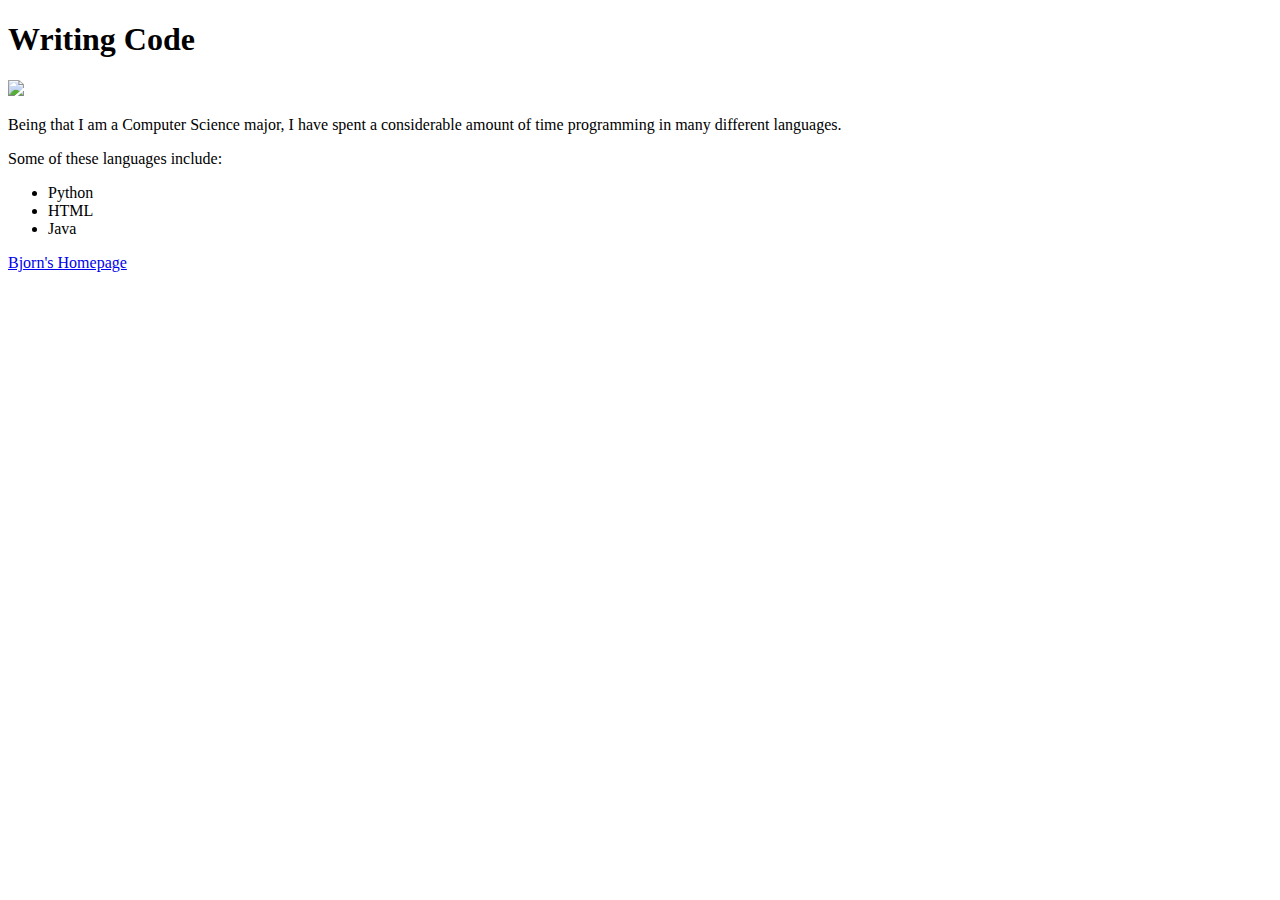
==== CS365-1-WritingCode.html @ 2918c728 "CS365" ====
<!DOCTYPE html>
<html>
<body>
	<h1> Writing Code </h1>
	<img src="https://0.s3.envato.com/files/6125677/female%20typing%20on%20keyboard%202%20590.jpg"/>
		<p> Being that I am a Computer Science major, I have spent a considerable amount of time programming
		in many different languages. </p>
		<p> Some of these languages include: </p>
		<ul>
			<li> Python </li>
			<li> HTML </li>
			<li> Java </li>
		</ul> 
		<a href = "CS365-1-Bjorn'sHomepage.html"> Bjorn's Homepage </a>
</body>
</html>
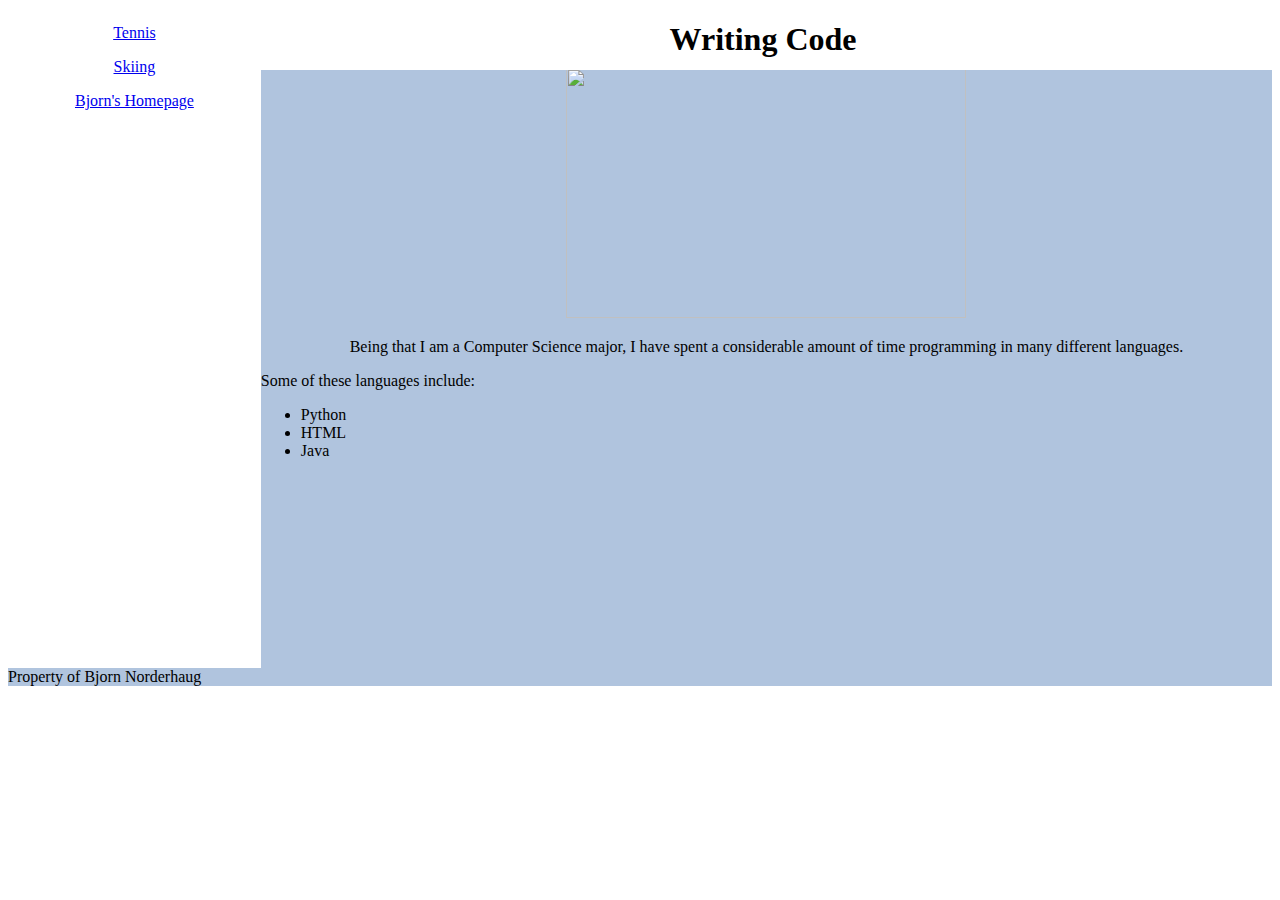
==== commit 782ac58e: "Update CS365-1-WritingCode.html" ====
--- a/CS365-1-WritingCode.html
+++ b/CS365-1-WritingCode.html
@@ -1,16 +1,54 @@
 <!DOCTYPE html>
 <html>
+	<style>
+         header {
+             position: fixed;
+             background-color: white;
+             right: 5px;
+             top: 0px;
+             width: 80%;
+             float: right;
+             height: 70px;
+         }
+         section {
+             float: left;
+             top: 70px;
+             width: 20%;
+             height: 600px;
+         }
+         aside {
+        	 top: 70px;
+             float: right;
+             margin-top: 60px ;
+             width: 80%;
+             height: 600px;
+             background-color: LightSteelBlue;
+             align = center;
+         }
+         footer {
+         	 clear: both;
+             width: 100%;
+             margin-left: auto;
+             background-color: LightSteelBlue;
+         }
+	</style>
 <body>
-	<h1> Writing Code </h1>
-	<img src="https://0.s3.envato.com/files/6125677/female%20typing%20on%20keyboard%202%20590.jpg"/>
-		<p> Being that I am a Computer Science major, I have spent a considerable amount of time programming
+	<header><h1 align = "center"> Writing Code </h1></header>
+	<aside><div style="text-align: center"><img src="https://0.s3.envato.com/files/6125677/female%20typing%20on%20keyboard%202%20590.jpg" width = 400 height = 250/></div>
+		<p align = "center"> Being that I am a Computer Science major, I have spent a considerable amount of time programming
 		in many different languages. </p>
 		<p> Some of these languages include: </p>
 		<ul>
 			<li> Python </li>
 			<li> HTML </li>
 			<li> Java </li>
-		</ul> 
-		<a href = "CS365-1-Bjorn'sHomepage.html"> Bjorn's Homepage </a>
+		</ul> </p>
+	</aside>
+	<section>	
+	<a href = "CS365-1-Tennis.html" > <p style="text-align:center"> Tennis </p> </a>
+	<a href = "CS365-1-Skiing.html" > <p style="text-align:center"> Skiing </p> </a>
+	<a href = "CS365-1-Bjorn'sHomepage.html" > <p style="text-align:center"> Bjorn's Homepage </p> </a>
+	</section>
+	<footer> Property of Bjorn Norderhaug </footer>
 </body>
 </html>
